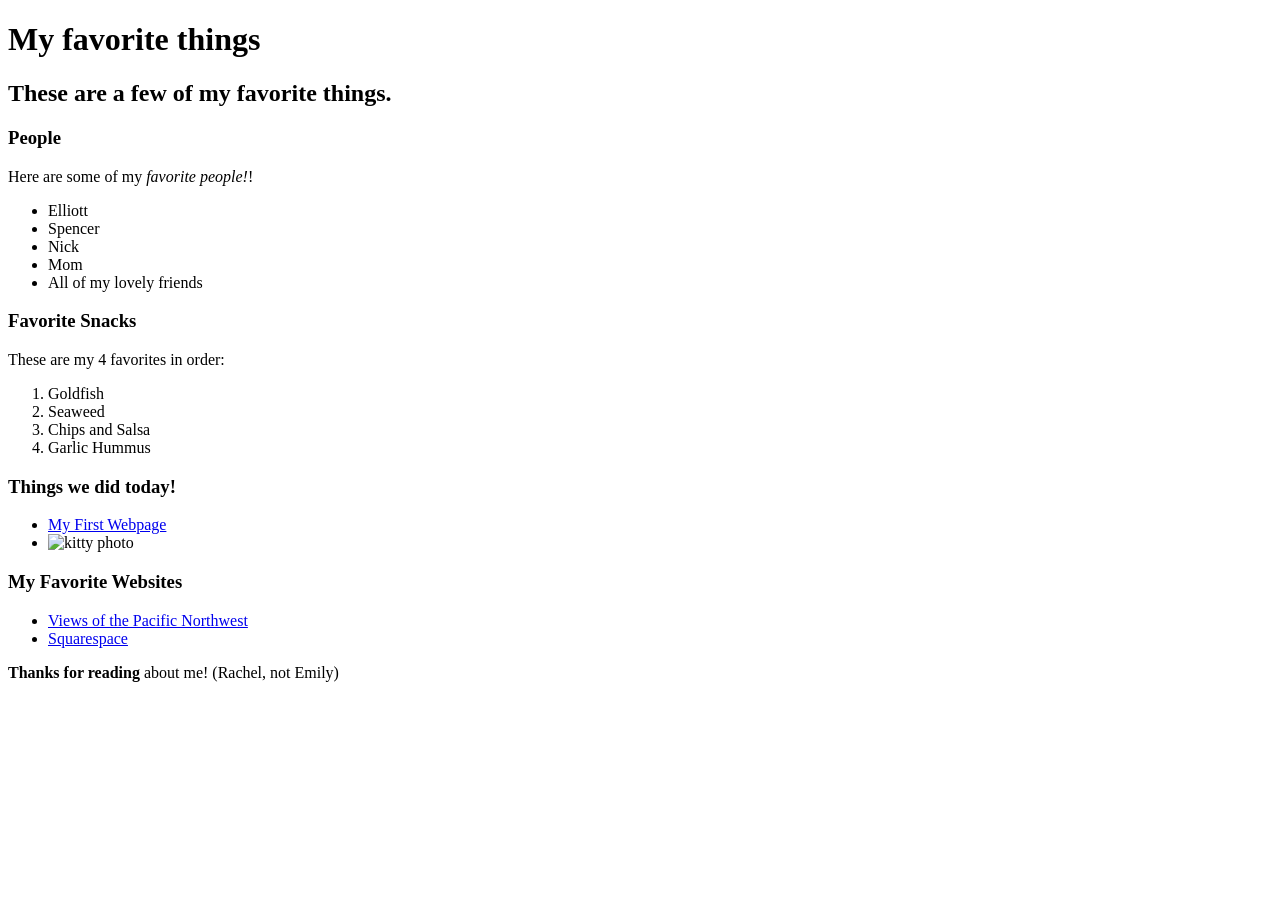
==== favorite-things.html @ b1429c7c "Add CSS" ====
<!DOCTYPE html>
<html>
 <head>
  <link href="css/styles.css" rel="stylesheet" type="text/css">
  <title>Emily's favorite things</title>
 </head>
 <body>
  <h1>My favorite things</h1>
  <h2>These are a few of my favorite things.</h2>
  <h3>People</h3>
  <p>Here are some of my <em>favorite people!</em>!</p>
  <ul>
   <li>Elliott</li>
   <li>Spencer</li>
   <li>Nick</li>
   <li>Mom</li>
   <li>All of my lovely friends</li>
  </ul>
  <h3>Favorite Snacks</h3>
  <p>These are my 4 favorites in order:</p>
  <ol>
    <li>Goldfish</li>
    <li>Seaweed</li>
    <li>Chips and Salsa</li>
    <li>Garlic Hummus</li>
  </ol>
  <h3>Things we did today!</h3>
  <ul>
    <li>
      <a href="my-first-webpage.html">My First Webpage</a>
    </li>
    <li>
      <img src="img/kitty.jpeg" alt="kitty photo">
    </li>
  </ul>
  <h3>My Favorite Websites</h3>
  <ul>
    <li><a href="http://www.viewsofthepnw.com/"> Views of the Pacific Northwest</a></li>
    <li><a href="http://www.squarespace.com"> Squarespace</a></li>
  </ul>
  <p><strong>Thanks for reading</strong> about me! (Rachel, not Emily)</p>
 </body>
</html>
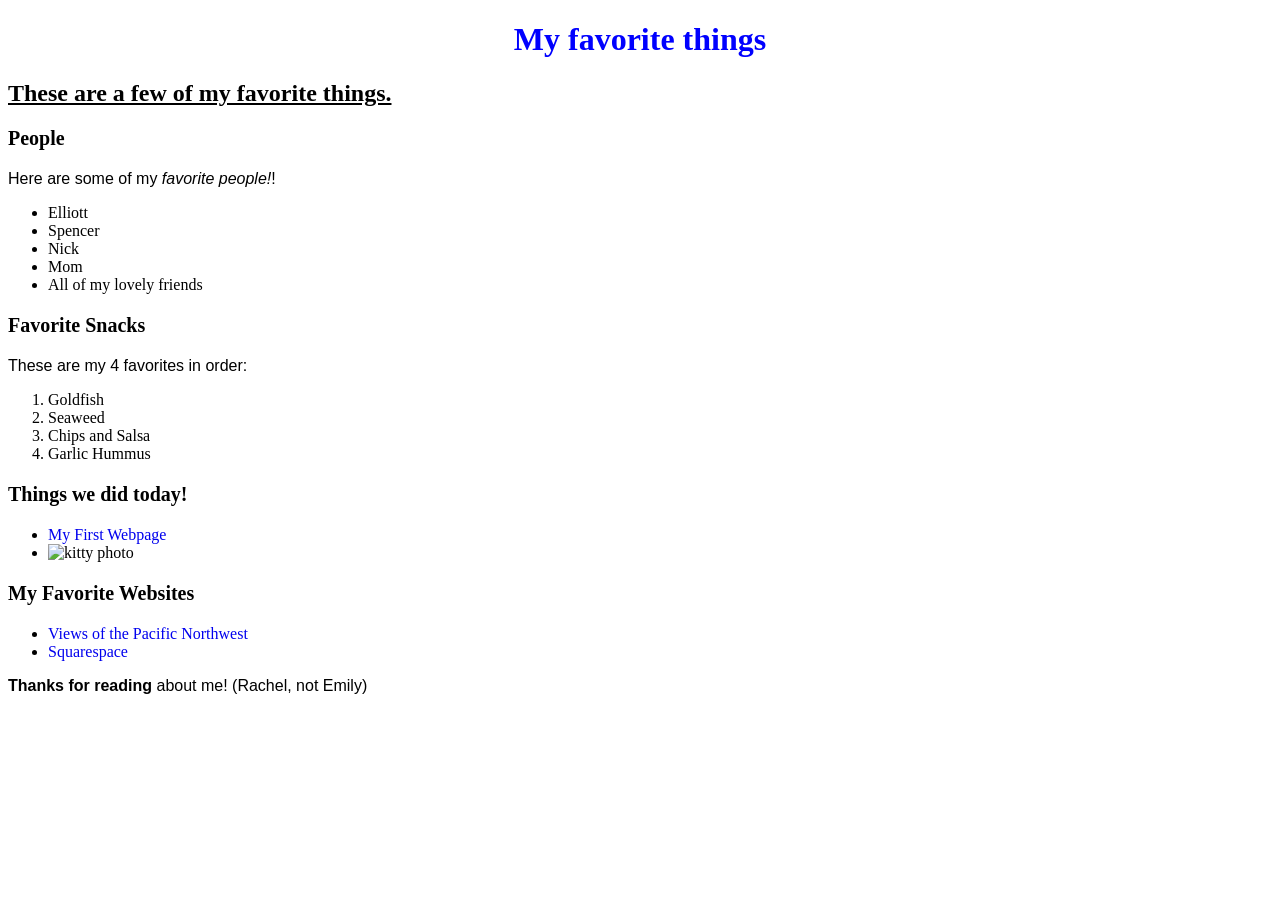
==== commit ae44a30a: "add style sheet for whole site" ====
--- a/favorite-things.html
+++ b/favorite-things.html
@@ -1,7 +1,7 @@
 <!DOCTYPE html>
 <html>
  <head>
-  <link href="css/styles.css" rel="stylesheet" type="text/css">
+  <link href="css/new-styles.css" rel="stylesheet" type="text/css">
   <title>Emily's favorite things</title>
  </head>
  <body>
@@ -10,10 +10,10 @@
   <h3>People</h3>
   <p>Here are some of my <em>favorite people!</em>!</p>
   <ul>
-   <li>Elliott</li>
-   <li>Spencer</li>
-   <li>Nick</li>
-   <li>Mom</li>
+    <li>Elliott</li>
+    <li>Spencer</li>
+    <li>Nick</li>
+    <li>Mom</li>
    <li>All of my lovely friends</li>
   </ul>
   <h3>Favorite Snacks</h3>
--- a/css/new-styles.css
+++ b/css/new-styles.css
@@ -0,0 +1,20 @@
+h1 {
+  color: blue;
+  text-align: center;
+}
+
+h2 {
+  text-decoration: underline;
+}
+
+h3 {
+  font-size: 20px;
+}
+
+p{
+  font-family: sans-serif;
+}
+
+a {
+  text-decoration: none;
+}
